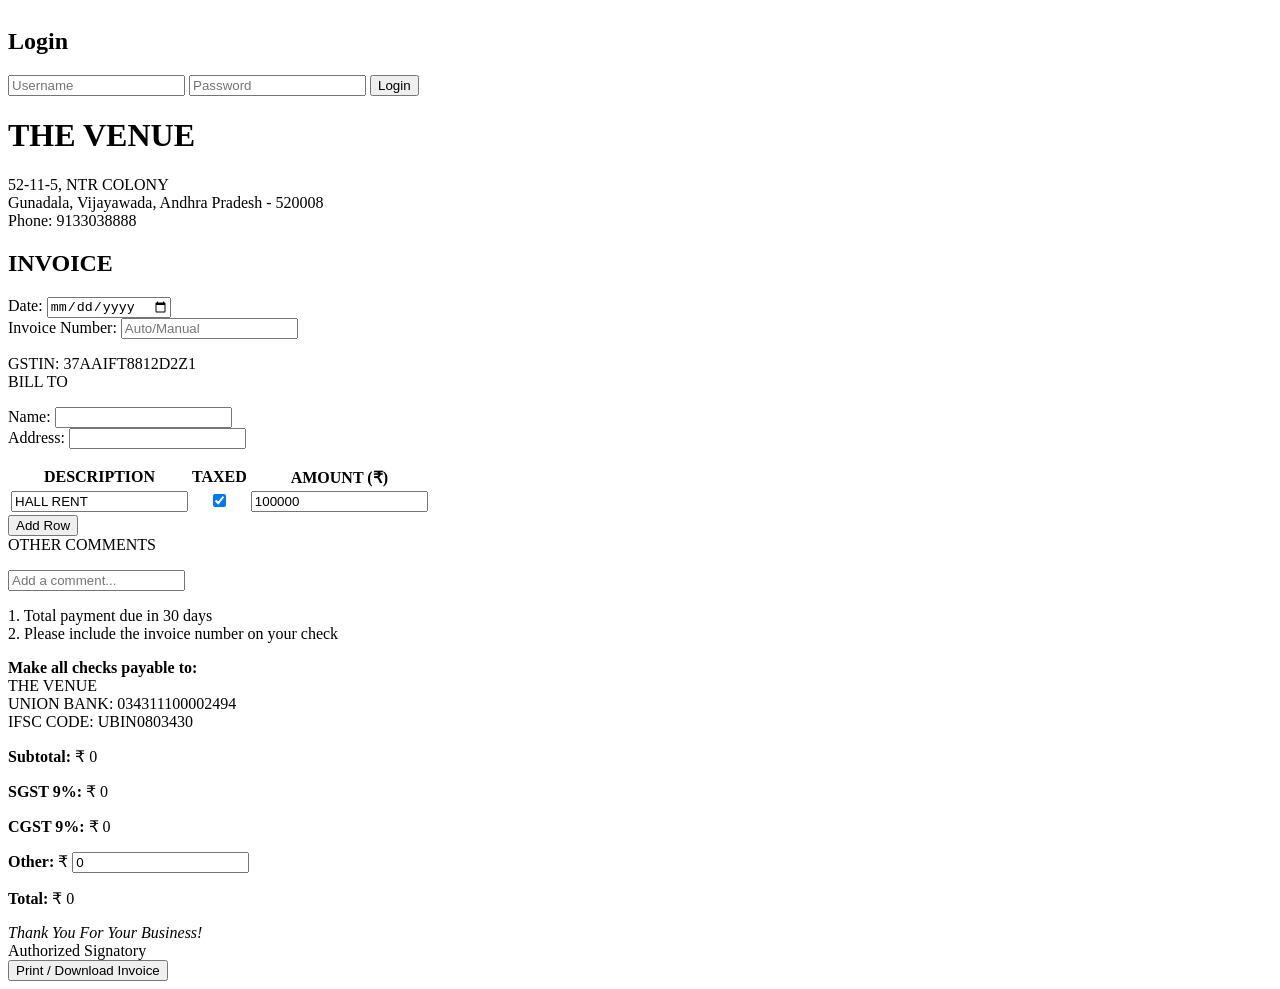
==== Venue invoice/index.html @ 3b391679 "Add files via upload" ====
<!DOCTYPE html>
<html lang="en">
<head>
  <meta charset="UTF-8" />
  <meta name="viewport" content="width=device-width, initial-scale=1" />
  <title>Login | Invoice Generator</title>
  <link rel="stylesheet" href="styles.css" />
</head>
<body>

  <!-- Login -->
  <div class="login-page login-box" id="login-box">
    <form class="login-form" onsubmit="return loginUser()">
      <h2>Login</h2>
      <input type="text" id="username" placeholder="Username" required />
      <input type="password" id="password" placeholder="Password" required />
      <button type="submit">Login</button>
    </form>
  </div>

  <!-- Invoice -->
  <div class="invoice-box" id="invoice-box">
    <div class="header-section">
      <div>
        <h1>THE VENUE</h1>
        <p>52-11-5, NTR COLONY<br>Gunadala, Vijayawada, Andhra Pradesh - 520008<br>Phone: 9133038888</p>
      </div>
      <div>
        <h2>INVOICE</h2>
        <p>Date: <input type="date" id="invoice-date" /><br>Invoice Number: <input type="text" id="invoice-number" placeholder="Auto/Manual" /></p>
      </div>
    </div>

    <div class="gst-center">GSTIN: 37AAIFT8812D2Z1</div>

    <div class="highlight">BILL TO</div>
    <p>Name: <input type="text" /><br>Address: <input type="text" /></p>

    <table>
      <thead>
        <tr>
          <th>DESCRIPTION</th>
          <th>TAXED</th>
          <th>AMOUNT (₹)</th>
        </tr>
      </thead>
      <tbody id="items">
        <tr>
          <td><input type="text" value="HALL RENT" /></td>
          <td style="text-align:center;"><input type="checkbox" checked /></td>
          <td><input type="number" value="100000" class="amount" /></td>
        </tr>
      </tbody>
    </table>

    <button class="no-print" onclick="addRow()">Add Row</button>

    <div class="totals-container">
      <div class="comments">
        <div class="highlight">OTHER COMMENTS</div>
        <p><input type="text" placeholder="Add a comment..." /></p>
        <p>1. Total payment due in 30 days<br>
           2. Please include the invoice number on your check</p>
        <p><strong>Make all checks payable to:</strong><br>
           THE VENUE<br>
           UNION BANK: 034311100002494<br>
           IFSC CODE: UBIN0803430</p>
      </div>
      <div class="totals">
        <p><strong>Subtotal:</strong> ₹ <span id="subtotal">0</span></p>
        <p><strong>SGST 9%:</strong> ₹ <span id="sgst">0</span></p>
        <p><strong>CGST 9%:</strong> ₹ <span id="cgst">0</span></p>
        <p><strong>Other:</strong> ₹ <input type="number" id="other" value="0" oninput="calculateTotal()" /></p>
        <p><strong>Total:</strong> ₹ <span id="total">0</span></p>
      </div>
    </div>

    <div class="center"><em>Thank You For Your Business!</em></div>

    <div class="signature">
      <div class="signature-line"></div>
    </div>
    <div class="authorized">Authorized Signatory</div>

    <div class="center">
      <button class="no-print" onclick="window.print()">Print / Download Invoice</button>
    </div>
  </div>

  <script src="script.js"></script>
</body>
</html>
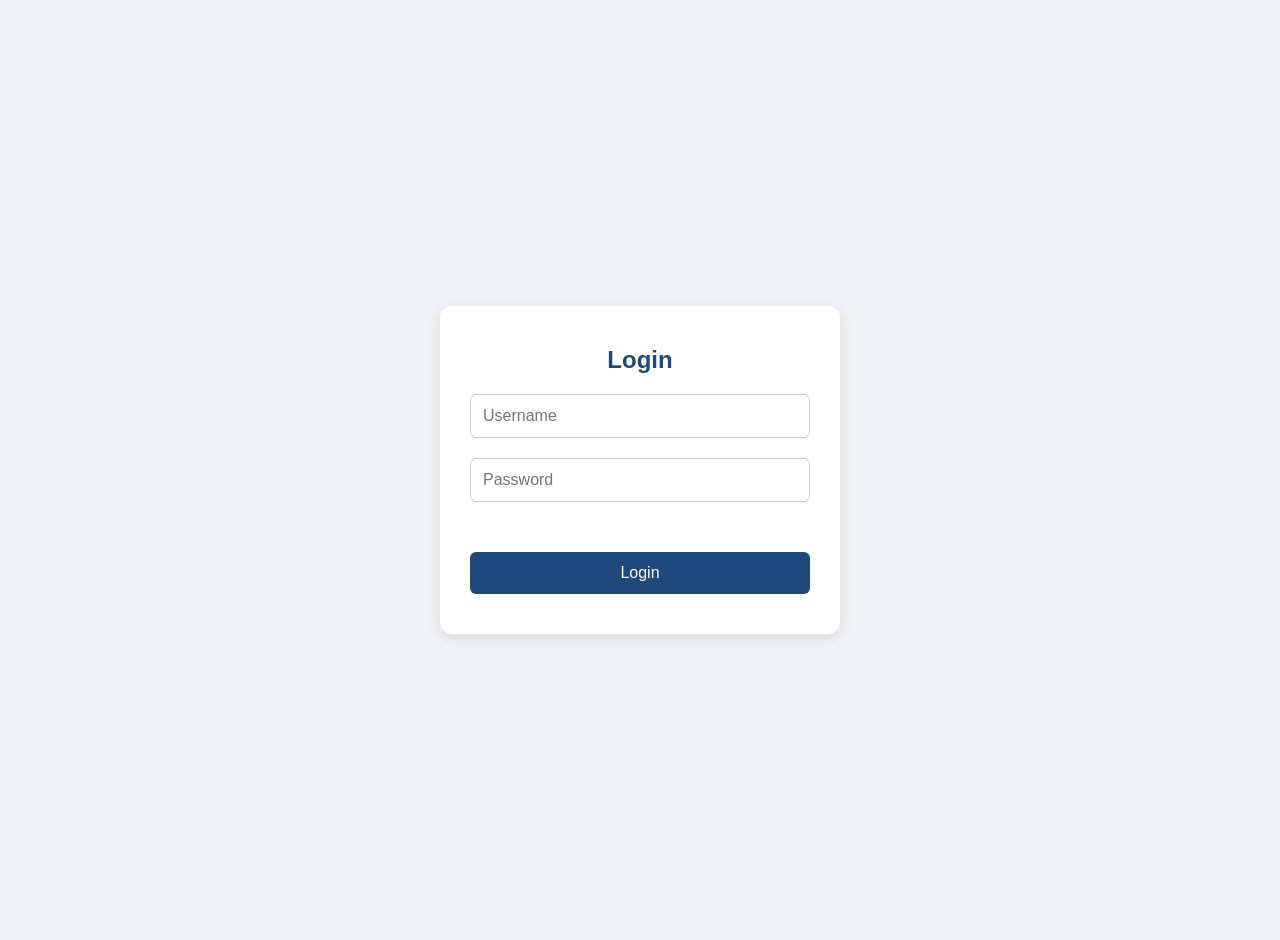
==== commit 7c6dceff: "Update index.html" ====
--- a/Venue invoice/index.html
+++ b/Venue invoice/index.html
@@ -4,7 +4,7 @@
   <meta charset="UTF-8" />
   <meta name="viewport" content="width=device-width, initial-scale=1" />
   <title>Login | Invoice Generator</title>
-  <link rel="stylesheet" href="styles.css" />
+  <link rel="stylesheet" href="style.css" />
 </head>
 <body>
 
--- a/Venue invoice/style.css
+++ b/Venue invoice/style.css
@@ -0,0 +1,195 @@
+body {
+    font-family: Calibri, sans-serif;
+    margin: 0;
+    background: #f0f2f5;
+  }
+  
+  .login-page, .invoice-box {
+    display: none;
+  }
+  
+  .login-box {
+    display: flex;
+    align-items: center;
+    justify-content: center;
+    min-height: 100vh;
+    padding: 20px;
+  }
+  
+  .login-form {
+    background: #fff;
+    padding: 40px 30px;
+    border-radius: 12px;
+    box-shadow: 0 4px 15px rgba(0, 0, 0, 0.1);
+    width: 100%;
+    max-width: 400px;
+    box-sizing: border-box;
+    display: flex;
+    flex-direction: column;
+    gap: 20px;
+  }
+  
+  .login-form h2 {
+    text-align: center;
+    color: #1F497D;
+    font-size: 24px;
+    margin-bottom: 0;
+  }
+  
+  .login-form input[type="text"],
+  .login-form input[type="password"] {
+    padding: 12px;
+    border: 1px solid #ccc;
+    border-radius: 6px;
+    font-size: 16px;
+    width: 100%;
+    box-sizing: border-box;
+  }
+  
+  .login-form button {
+    padding: 12px;
+    background-color: #1F497D;
+    color: white;
+    border: none;
+    border-radius: 6px;
+    font-size: 16px;
+    cursor: pointer;
+  }
+  
+  .login-form button:hover {
+    background-color: #16365c;
+  }
+  
+  .invoice-box {
+    background: #fff;
+    padding: 30px;
+    max-width: 900px;
+    margin: 30px auto;
+    box-shadow: 0 0 10px rgba(0,0,0,0.15);
+    border-radius: 10px;
+  }
+  
+  .header-section {
+    display: flex;
+    flex-wrap: wrap;
+    justify-content: space-between;
+    align-items: flex-start;
+    gap: 20px;
+  }
+  
+  h1, h2 {
+    color: #1F497D;
+    margin: 0;
+  }
+  
+  .highlight {
+    background-color: #1F497D;
+    color: white;
+    padding: 8px;
+    font-weight: bold;
+    border-radius: 5px;
+  }
+  
+  table {
+    width: 100%;
+    border-collapse: collapse;
+    margin-top: 20px;
+  }
+  
+  th, td {
+    border: 1px solid #ddd;
+    padding: 10px;
+  }
+  
+  th {
+    background-color: #1F497D;
+    color: white;
+    text-align: left;
+  }
+  
+  input[type="text"], input[type="number"], input[type="date"] {
+    width: 100%;
+    padding: 5px;
+    box-sizing: border-box;
+  }
+  
+  .totals-container {
+    display: flex;
+    flex-wrap: wrap;
+    justify-content: space-between;
+    margin-top: 30px;
+    gap: 20px;
+  }
+  
+  .totals, .comments {
+    flex: 1;
+    min-width: 250px;
+  }
+  
+  .center {
+    text-align: center;
+    color: #1F497D;
+    margin-top: 30px;
+  }
+  
+  .signature {
+    margin-top: 60px;
+    text-align: right;
+    margin-right: 50px;
+  }
+  
+  .signature-line {
+    height: 60px;
+    border-bottom: 1px solid #000;
+    width: 250px;
+    margin-left: auto;
+  }
+  
+  .authorized {
+    text-align: right;
+    margin-right: 50px;
+    font-style: italic;
+  }
+  
+  .gst-center {
+    text-align: center;
+    font-size: 20px;
+    margin: 20px 0;
+    color: #1F497D;
+    font-weight: bold;
+  }
+  
+  button {
+    margin-top: 30px;
+    padding: 12px 25px;
+    background-color: #1F497D;
+    color: white;
+    border: none;
+    cursor: pointer;
+    border-radius: 5px;
+  }
+  
+  @media print {
+    .no-print {
+      display: none !important;
+    }
+  
+    * {
+      -webkit-print-color-adjust: exact !important;
+      print-color-adjust: exact !important;
+    }
+  
+    html, body {
+      width: 100%;
+      margin: 0;
+      padding: 0;
+    }
+  
+    .invoice-box {
+      max-width: 900px;
+      margin: 0 auto;
+      padding: 30px;
+      box-shadow: none;
+    }
+  }
+  
